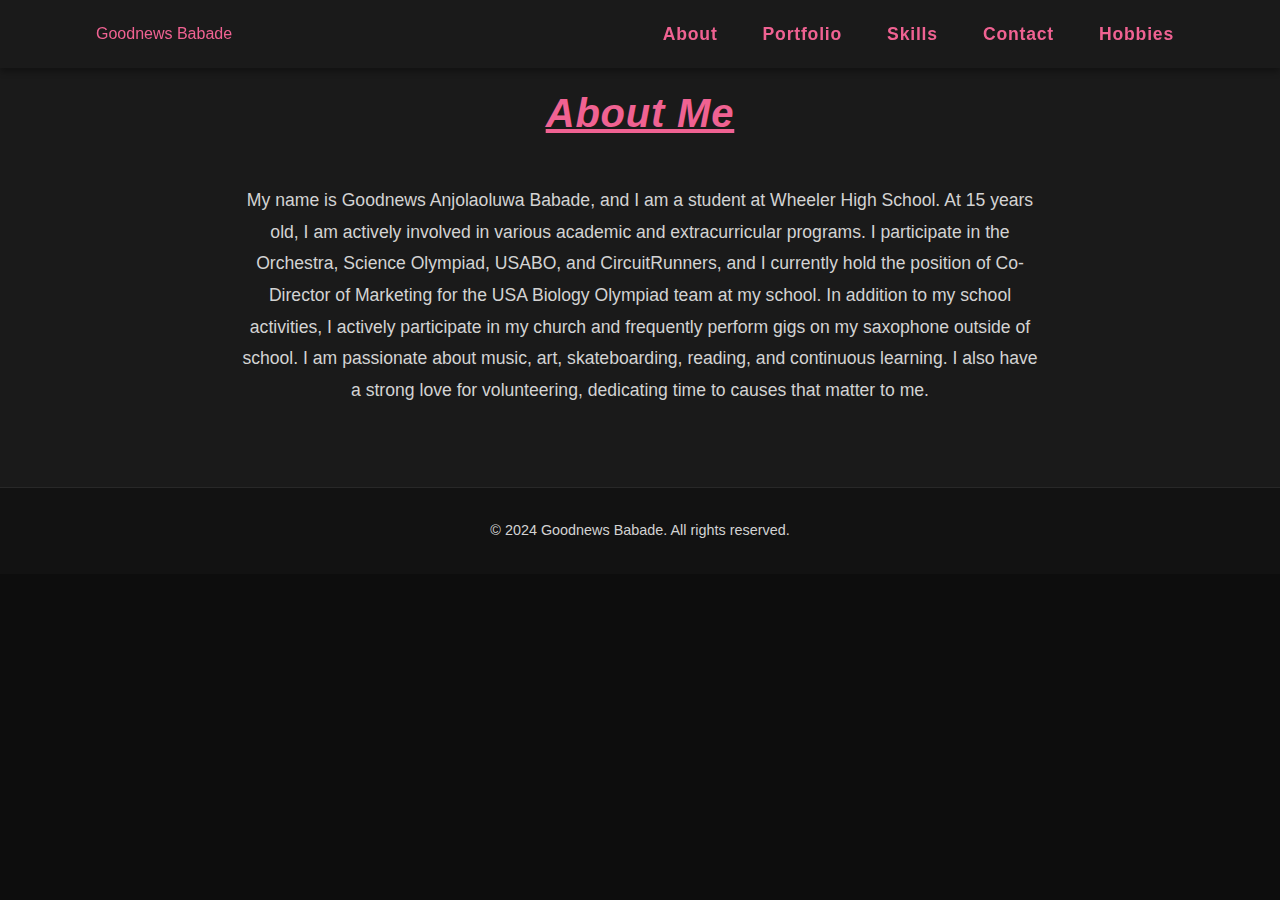
==== about.html @ 5bcf5bfc "Add files via upload" ====
<!DOCTYPE html>
<html lang="en">
<head>
  <meta charset="UTF-8">
  <meta name="viewport" content="width=device-width, initial-scale=1.0">
  <title>About | Goodnews Babade</title>
  <link rel="stylesheet" href="style.css">
  <link rel="icon" type="image/x-icon" href="./79184c4a98ba866bd6ef244e69dddeadbe4e9d6edbc621ec1de4d4000b1abdbd.0-removebg-preview.png">
</head>
<body>

  <header class="header">
    <nav class="navbar">
      <div class="logo"><a href="index.html">Goodnews Babade</a></div>
      <ul class="nav-links">
        <li><a href="about.html">About</a></li>
        <li><a href="portfolio.html">Portfolio</a></li>
        <li><a href="skills.html">Skills</a></li>
        <li><a href="contact.html">Contact</a></li>
        <li><a href="hobbies.html">Hobbies</a></li>
      </ul>
    </nav>
  </header>

  <section id="about" class="about">
    <div class="container">
      <h2><b><i><u>About Me</u></i></b></h2>
      <p>My name is Goodnews Anjolaoluwa Babade, and I am a student at Wheeler High School. At 15 years old, I am actively involved in various academic and extracurricular programs. I participate in the Orchestra, Science Olympiad, USABO, and CircuitRunners, and I currently hold the position of Co-Director of Marketing for the USA Biology Olympiad team at my school. In addition to my school activities, I actively participate in my church and frequently perform gigs on my saxophone outside of school. I am passionate about music, art, skateboarding, reading, and continuous learning. I also have a strong love for volunteering, dedicating time to causes that matter to me.</p>
    </div>
  </section>

  <footer class="footer">
    <p>&copy; 2024 Goodnews Babade. All rights reserved.</p>
  </footer>

</body>
</html>
---- style.css ----
* {
    margin: 0;
    padding: 0;
    box-sizing: border-box;
  }
  
  html {
    scroll-behavior: smooth;
  }
  
  body {
    font-family: 'Montserrat', sans-serif;
    background-color: #0d0d0d;
    color: #f5f5f5;
    line-height: 1.6;
    font-size: 16px;
    overflow-x: hidden;
  }
  
  a {
    text-decoration: none;
    color: #f06292;
    transition: color 0.3s ease;
  }
  
  a:hover {
    color: #ff4081;
  }
  
  /* Header Styles */
  header {
    background-color: #1a1a1a;
    position: fixed;
    top: 0;
    width: 100%;
    z-index: 999;
    padding: 20px 0;
    box-shadow: 0 4px 6px rgba(0, 0, 0, 0.3);
  }
  
  .navbar {
    width: 85%;
    margin: auto;
    display: flex;
    justify-content: space-between;
    align-items: center;
  }
  
  .nav-links {
    list-style: none;
    display: flex;
    gap: 25px;
  }
  
  .nav-links li {
    position: relative;
  }
  
  .nav-links a {
    font-weight: 700;
    font-size: 1.1rem;
    letter-spacing: 0.05rem;
    padding: 5px 10px;
    transition: background-color 0.3s ease;
  }
  
  .nav-links a:hover {
    background-color: #282828;
    border-radius: 5px;
  }
  
  /* Hero Section */
  .hero {
    height: 100vh;
    display: flex;
    justify-content: center;
    align-items: center;
    background: linear-gradient(145deg, #181818 60%, #282828);
    text-align: center;
    padding: 100px 20px;
    color: #f5f5f5;
  }
  
  .hero h1 {
    font-size: 3rem;
    letter-spacing: 0.1rem;
    text-transform: uppercase;
    margin-bottom: 20px;
  }
  
  .hero h1 span {
    color: #f06292;
    background: linear-gradient(145deg, #ff4081, #f06292);
    -webkit-background-clip: text;
    -webkit-text-fill-color: transparent;
  }
  
  .hero p {
    font-size: 1.5rem;
    margin-bottom: 30px;
  }
  
  .hero p span {
    color: #f06292;
  }
  
  .hero .btn {
    display: inline-block;
    padding: 15px 30px;
    background-color: #ff4081;
    color: #fff;
    font-size: 1rem;
    font-weight: bold;
    border-radius: 25px;
    box-shadow: 0 8px 15px rgba(255, 64, 129, 0.2);
    transition: transform 0.3s ease, box-shadow 0.3s ease;
  }
  
  .hero .btn:hover {
    transform: translateY(-3px);
    box-shadow: 0 12px 20px rgba(255, 64, 129, 0.4);
  }
  
  /* Section General Styles */
  section {
    padding: 80px 20px;
  }
  
  .container {
    width: 85%;
    margin: auto;
  }
  
  h2 {
    font-size: 2.5rem;
    text-align: center;
    margin-bottom: 40px;
    letter-spacing: 0.05rem;
    color: #f06292;
  }
  
  p {
    font-size: 1.1rem;
    line-height: 1.8;
    color: #d3d3d3;
  }
  
  /* About Section */
  .about {
    background-color: #1a1a1a;
    border-top: 1px solid #282828;
  }
  
  .about p {
    text-align: center;
    max-width: 800px;
    margin: 0 auto;
  }
  
  /* Portfolio Section */
  .portfolio {
    background-color: #121212;
    display: flex;
    justify-content: center;
  }
  
  .grid {
    display: grid;
    grid-template-columns: repeat(auto-fit, minmax(300px, 1fr));
    gap: 30px;
  }
  
  .portfolio-item {
    background-color: #1f1f1f;
    border-radius: 10px;
    overflow: hidden;
    box-shadow: 0 8px 16px rgba(0, 0, 0, 0.3);
    transition: transform 0.3s ease, box-shadow 0.3s ease;
  }
  
  .portfolio-item:hover {
    transform: translateY(-5px);
    box-shadow: 0 12px 20px rgba(0, 0, 0, 0.5);
  }
  
  .portfolio-item img {
    width: 100%;
    height: auto;
  }
  
  .portfolio-item h3 {
    font-size: 1.5rem;
    text-align: center;
    padding: 15px;
    background-color: #282828;
    color: #fff;
  }
  
  /* Skills Section */
  .skills {
    background-color: #121212;
  }
  
  .skills ul {
    display: flex;
    justify-content: center;
    gap: 40px;
    list-style: none;
    flex-wrap: wrap;
  }
  
  .skills ul li {
    font-size: 1.2rem;
    background-color: #1f1f1f;
    padding: 10px 20px;
    border-radius: 5px;
    color: #f06292;
    transition: background-color 0.3s ease;
  }
  
  .skills ul li:hover {
    background-color: #f06292;
    color: #fff;
  }
  
  /* Contact Section */
  .contact {
    background-color: #1a1a1a;
    text-align: left;
  }
  
  .contact a {
    color: #f06292;
    font-size: 1.2rem;
    transition: color 0.3s ease;
  }
  
  .contact a:hover {
    color: #ff4081;
  }
  
  /* Footer */
  footer {
    background-color: #121212;
    text-align: center;
    padding: 20px 0;
    color: #888;
    border-top: 1px solid #282828;
  }
  
  footer p {
    margin: 10px 0;
    font-size: 0.9rem;
  }
  
  @media (max-width: 768px) {
    .hero h1 {
      font-size: 2.2rem;
    }
  
    .hero p {
      font-size: 1.2rem;
    }
  
    .skills ul {
      gap: 20px;
    }
  }

  .container video {
    display: flex;
    justify-content: center;
  }
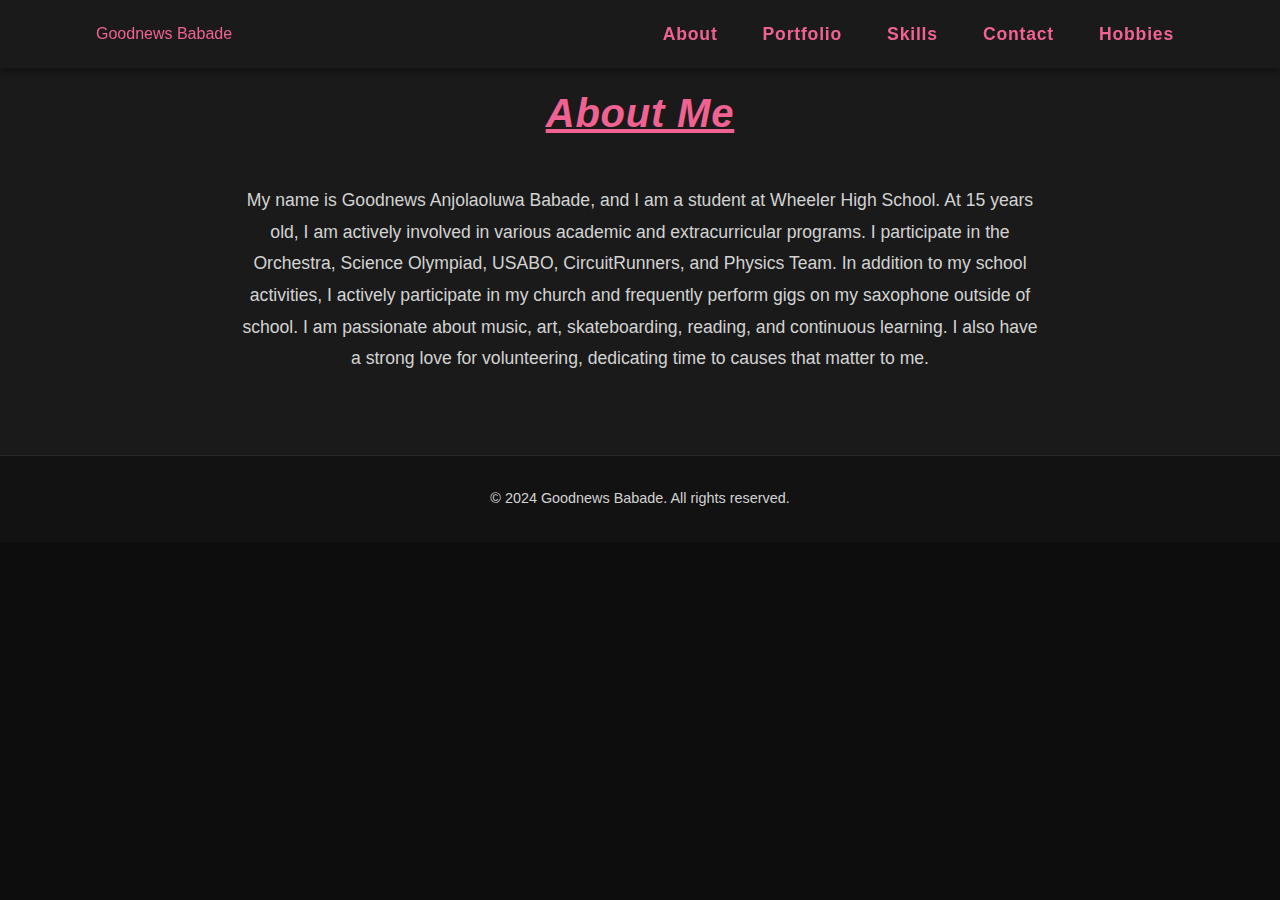
==== commit c4fbcfeb: "Update about.html" ====
--- a/about.html
+++ b/about.html
@@ -25,7 +25,7 @@
   <section id="about" class="about">
     <div class="container">
       <h2><b><i><u>About Me</u></i></b></h2>
-      <p>My name is Goodnews Anjolaoluwa Babade, and I am a student at Wheeler High School. At 15 years old, I am actively involved in various academic and extracurricular programs. I participate in the Orchestra, Science Olympiad, USABO, and CircuitRunners, and I currently hold the position of Co-Director of Marketing for the USA Biology Olympiad team at my school. In addition to my school activities, I actively participate in my church and frequently perform gigs on my saxophone outside of school. I am passionate about music, art, skateboarding, reading, and continuous learning. I also have a strong love for volunteering, dedicating time to causes that matter to me.</p>
+      <p>My name is Goodnews Anjolaoluwa Babade, and I am a student at Wheeler High School. At 15 years old, I am actively involved in various academic and extracurricular programs. I participate in the Orchestra, Science Olympiad, USABO, CircuitRunners, and Physics Team. In addition to my school activities, I actively participate in my church and frequently perform gigs on my saxophone outside of school. I am passionate about music, art, skateboarding, reading, and continuous learning. I also have a strong love for volunteering, dedicating time to causes that matter to me.</p>
     </div>
   </section>
 
@@ -34,4 +34,4 @@
   </footer>
 
 </body>
-</html>+</html>
